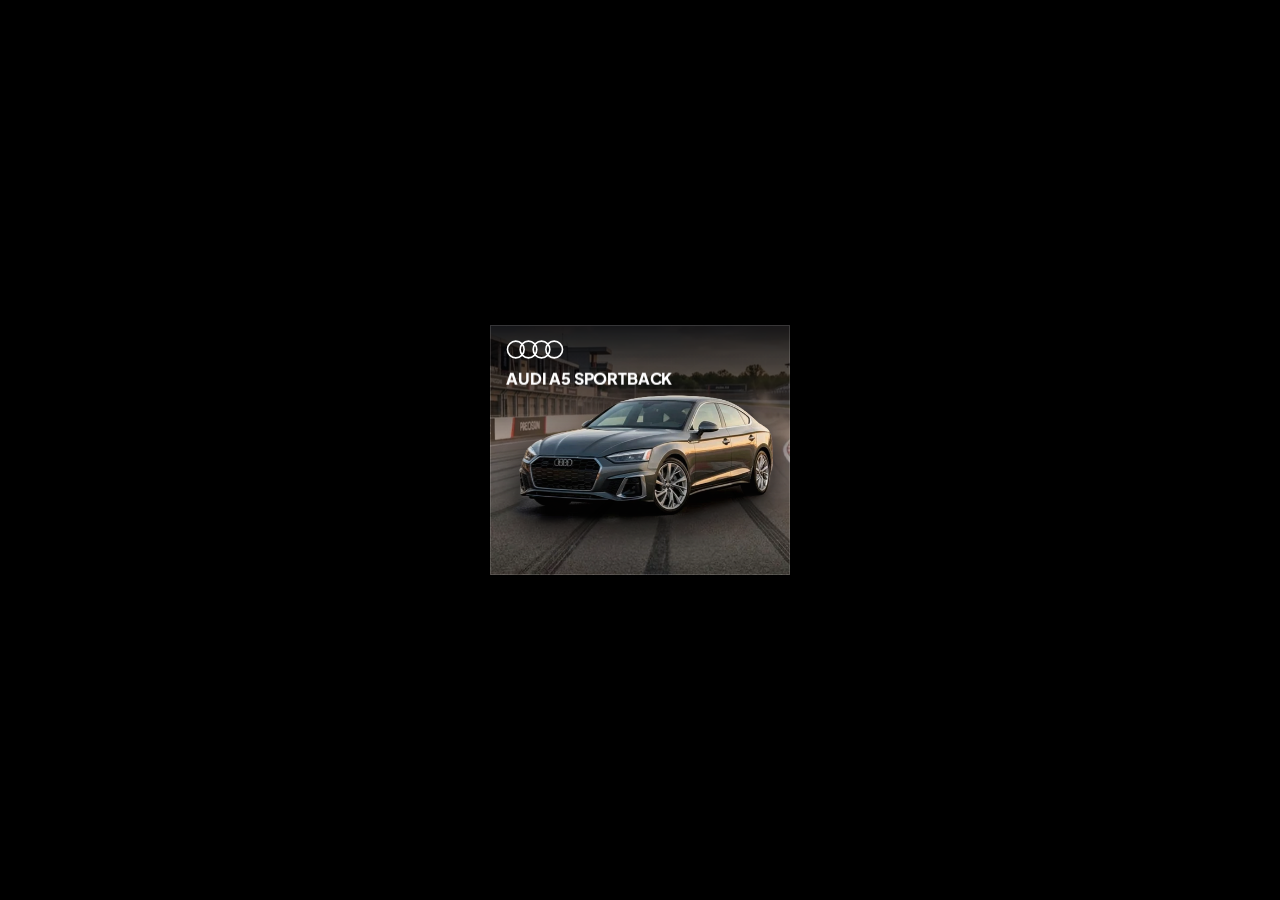
==== project-02-audi/300x250/index.html @ 34fff7df "update portfolio banners html5 animate" ====
<!doctype html>
<html lang="en">
  <head>
    <meta charset="UTF-8" />
    <meta name="viewport" content="width=device-width, initial-scale=1.0" />
    <meta name="ad.size" content="width=300,height=250" />
    <title>Audi A5 Sportback — 300x250</title>
    <link rel="preconnect" href="https://fonts.googleapis.com" />
    <link rel="preconnect" href="https://fonts.gstatic.com" crossorigin />
    <link
      href="https://fonts.googleapis.com/css2?family=Plus+Jakarta+Sans:wght@400;500;600;700;800&display=swap"
      rel="stylesheet"
    />
    <link rel="stylesheet" href="style.css" />
  </head>
  <body>
    <a
      id="ad-banner"
      class="banner"
      href="https://www.behance.net/ronaldspizarro"
      target="_blank"
      rel="noopener"
    >
      <div class="road-parallax-wrap">
        <img
          class="road-bg"
          src="assets/pista.webp"
          alt="Audi Performance Track"
        />
        <div class="road-vignette"></div>
      </div>

      <div class="audi-watermark-rings">
        <svg
          viewBox="0 0 160 58"
          fill="none"
          xmlns="http://www.w3.org/2000/svg"
        >
          <g stroke="rgba(255, 255, 255, 0.08)" stroke-width="5">
            <circle cx="27" cy="29" r="23" />
            <circle cx="62" cy="29" r="23" />
            <circle cx="98" cy="29" r="23" />
            <circle cx="133" cy="29" r="23" />
          </g>
        </svg>
      </div>

      <header class="ad-header">
        <div class="brand-logo">
          <svg
            viewBox="0 0 160 58"
            width="58"
            height="21"
            fill="none"
            xmlns="http://www.w3.org/2000/svg"
          >
            <g stroke="#ffffff" stroke-width="4.5">
              <circle cx="27" cy="29" r="23" />
              <circle cx="62" cy="29" r="23" />
              <circle cx="98" cy="29" r="23" />
              <circle cx="133" cy="29" r="23" />
            </g>
          </svg>
        </div>
      </header>

      <div class="copy-wrap">
        <div class="headline-mask">
          <span class="headline-text">AUDI A5 SPORTBACK</span>
        </div>
        <div class="sub-mask">
          <span class="subheadline-text">PERFORMANCE MEETS ELEGANCE</span>
        </div>
      </div>

      <div class="car-stage">
        <div class="car-item car-black active">
          <img
            src="assets/car-black.webp"
            alt="Audi A5 Sportback Mythos Black"
          />
        </div>
        <div class="car-item car-white">
          <img
            src="assets/car-white.webp"
            alt="Audi A5 Sportback Glacier White"
          />
        </div>
      </div>

      <div class="color-swatches" title="Switch car color">
        <button
          class="swatch-btn swatch-black active"
          data-color="black"
          aria-label="Mythos Black"
        ></button>
        <button
          class="swatch-btn swatch-white"
          data-color="white"
          aria-label="Glacier White"
        ></button>
      </div>

      <div class="cta-wrapper">
        <div class="cta-btn">
          <span class="cta-text">CONFIGURAR</span>
          <svg
            class="cta-arrow"
            width="11"
            height="9"
            viewBox="0 0 11 9"
            fill="none"
            xmlns="http://www.w3.org/2000/svg"
          >
            <path
              d="M6.5 1L10 4.5M10 4.5L6.5 8M10 4.5H1"
              stroke="currentColor"
              stroke-width="1.5"
              stroke-linecap="round"
              stroke-linejoin="round"
            />
          </svg>
        </div>
      </div>

      <div class="ad-border"></div>
    </a>

    <script src="https://cdnjs.cloudflare.com/ajax/libs/gsap/3.12.5/gsap.min.js"></script>
    <script src="script.js"></script>
  </body>
</html>
---- project-02-audi/300x250/style.css ----
*, *::before, *::after {
  margin: 0;
  padding: 0;
  box-sizing: border-box;
  -webkit-font-smoothing: antialiased;
}

body {
  margin: 0;
  padding: 0;
  background-color: #000000;
  display: flex;
  align-items: center;
  justify-content: center;
  min-height: 100vh;
  font-family: 'Plus Jakarta Sans', -apple-system, sans-serif;
  user-select: none;
}

.banner {
  position: relative;
  width: 300px;
  height: 250px;
  background-color: #0a0a0c;
  overflow: hidden;
  display: block;
  text-decoration: none;
  cursor: pointer;
  opacity: 0;
  visibility: hidden;
}

.road-parallax-wrap {
  position: absolute;
  top: 0;
  left: -10%;
  width: 120%;
  height: 100%;
  z-index: 1;
  will-change: transform;
}

.road-bg {
  width: 100%;
  height: 100%;
  object-fit: cover;
  object-position: 45% 75%;
  display: block;
  transform: scale(1.08);
  will-change: transform;
}

.road-vignette {
  position: absolute;
  inset: 0;
  background: linear-gradient(
    to bottom,
    rgba(5, 5, 8, 0.92) 0%,
    rgba(5, 5, 8, 0.6) 28%,
    rgba(5, 5, 8, 0.15) 55%,
    rgba(0, 0, 0, 0) 100%
  );
  pointer-events: none;
}

.audi-watermark-rings {
  position: absolute;
  top: 30px;
  left: 50%;
  transform: translateX(-50%);
  width: 220px;
  z-index: 2;
  pointer-events: none;
  opacity: 0.12;
  will-change: transform, opacity;
}

.ad-header {
  position: absolute;
  top: 14px;
  left: 16px;
  z-index: 10;
}

.brand-logo {
  display: block;
  line-height: 0;
}

.copy-wrap {
  position: absolute;
  top: 42px;
  left: 16px;
  right: 16px;
  z-index: 10;
  display: flex;
  flex-direction: column;
  gap: 3px;
}

.headline-mask, .sub-mask {
  overflow: hidden;
  display: block;
}

.headline-text {
  display: block;
  font-family: 'Plus Jakarta Sans', sans-serif;
  font-size: 16px;
  font-weight: 800;
  letter-spacing: -0.01em;
  color: #ffffff;
  text-transform: uppercase;
  line-height: 1.1;
  will-change: transform;
}

.subheadline-text {
  display: block;
  font-family: 'Plus Jakarta Sans', sans-serif;
  font-size: 7.5px;
  font-weight: 600;
  letter-spacing: 0.22em;
  color: #b0b0b8;
  text-transform: uppercase;
  will-change: transform, opacity;
}

.car-stage {
  position: absolute;
  bottom: 28px;
  left: -3px;
  width: 321px;
  height: 173px;
  z-index: 5;
  will-change: transform;
}

.car-item {
  position: absolute;
  inset: 0;
  opacity: 0;
  transition: opacity 0.45s cubic-bezier(0.16, 1, 0.3, 1);
  pointer-events: none;
}

.car-item.active {
  opacity: 1;
}

.car-item img {
  width: 100%;
  height: 100%;
  object-fit: contain;
  display: block;
  filter: drop-shadow(0 12px 16px rgba(0, 0, 0, 0.8));
}

.color-swatches {
  position: absolute;
  bottom: 14px;
  left: 16px;
  z-index: 20;
  display: flex;
  align-items: center;
  gap: 8px;
}

.swatch-btn {
  width: 13px;
  height: 13px;
  border-radius: 50%;
  border: 1.5px solid rgba(255, 255, 255, 0.3);
  cursor: pointer;
  padding: 0;
  transition: all 0.25s ease;
}

.swatch-btn.swatch-black {
  background-color: #1a1a1e;
}

.swatch-btn.swatch-white {
  background-color: #e5e5ec;
}

.swatch-btn.active, .swatch-btn:hover {
  transform: scale(1.25);
  border-color: #ffffff;
  box-shadow: 0 0 8px rgba(255, 255, 255, 0.5);
}

.cta-wrapper {
  position: absolute;
  bottom: 12px;
  right: 16px;
  z-index: 20;
  will-change: transform, opacity;
}

.cta-btn {
  display: inline-flex;
  align-items: center;
  gap: 7px;
  background-color: #ffffff;
  color: #000000;
  padding: 7px 12px;
  border-radius: 2px;
  transition: all 0.25s cubic-bezier(0.16, 1, 0.3, 1);
  box-shadow: 0 4px 14px rgba(0, 0, 0, 0.5);
}

.cta-text {
  font-family: 'Plus Jakarta Sans', sans-serif;
  font-size: 8px;
  font-weight: 800;
  letter-spacing: 0.16em;
  text-transform: uppercase;
}

.cta-arrow {
  display: block;
  transition: transform 0.25s ease;
}

.banner:hover .cta-btn {
  background-color: #bb0a30;
  color: #ffffff;
  box-shadow: 0 4px 18px rgba(187, 10, 48, 0.6);
}

.banner:hover .cta-arrow {
  transform: translateX(3px);
}

.ad-border {
  position: absolute;
  inset: 0;
  border: 1px solid rgba(255, 255, 255, 0.14);
  pointer-events: none;
  z-index: 99;
}
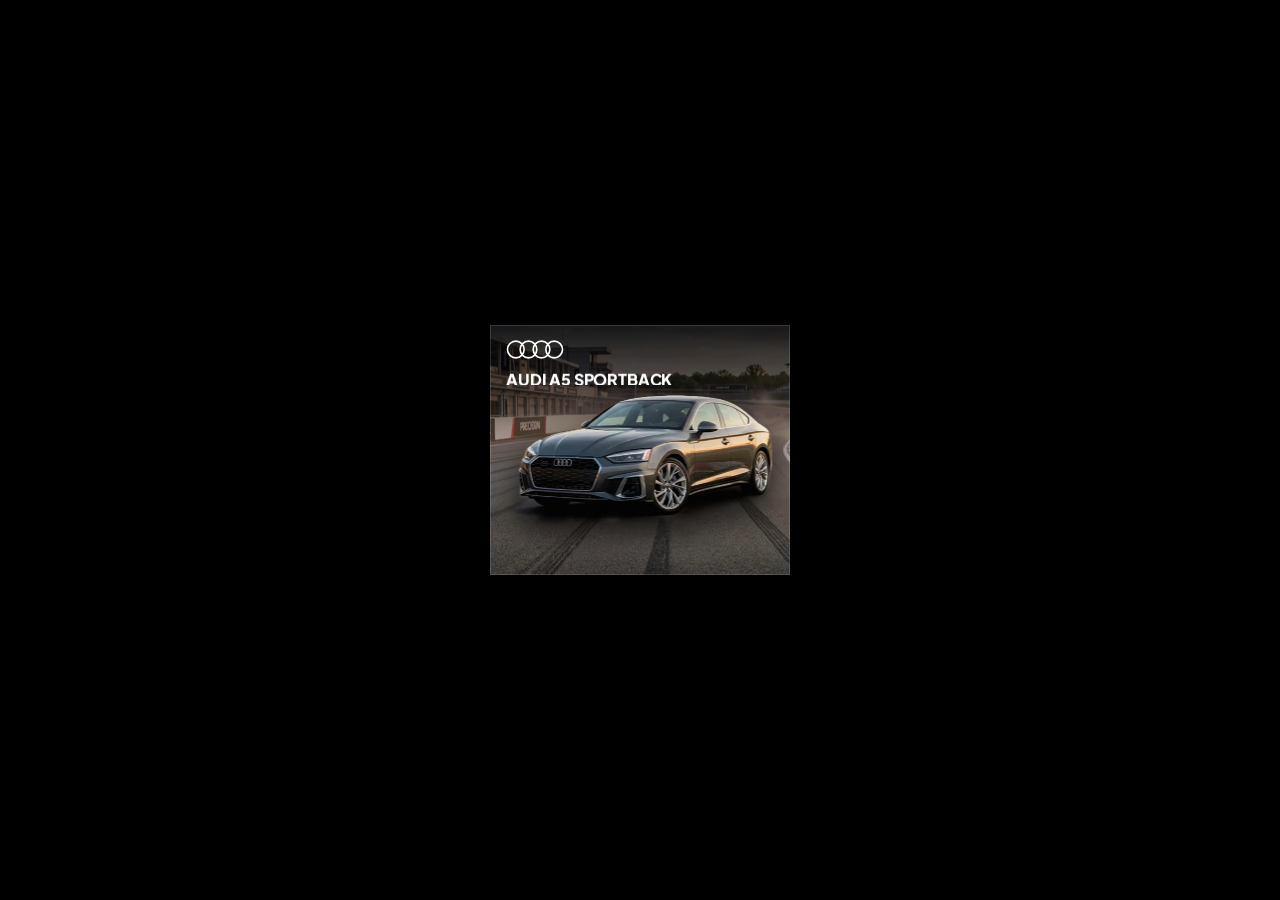
==== commit 0683ca91: "update banner html" ====
--- a/project-02-audi/300x250/index.html
+++ b/project-02-audi/300x250/index.html
@@ -17,9 +17,7 @@
     <a
       id="ad-banner"
       class="banner"
-      href="https://www.behance.net/ronaldspizarro"
-      target="_blank"
-      rel="noopener"
+      href="javascript:void(0)"
     >
       <div class="road-parallax-wrap">
         <img
